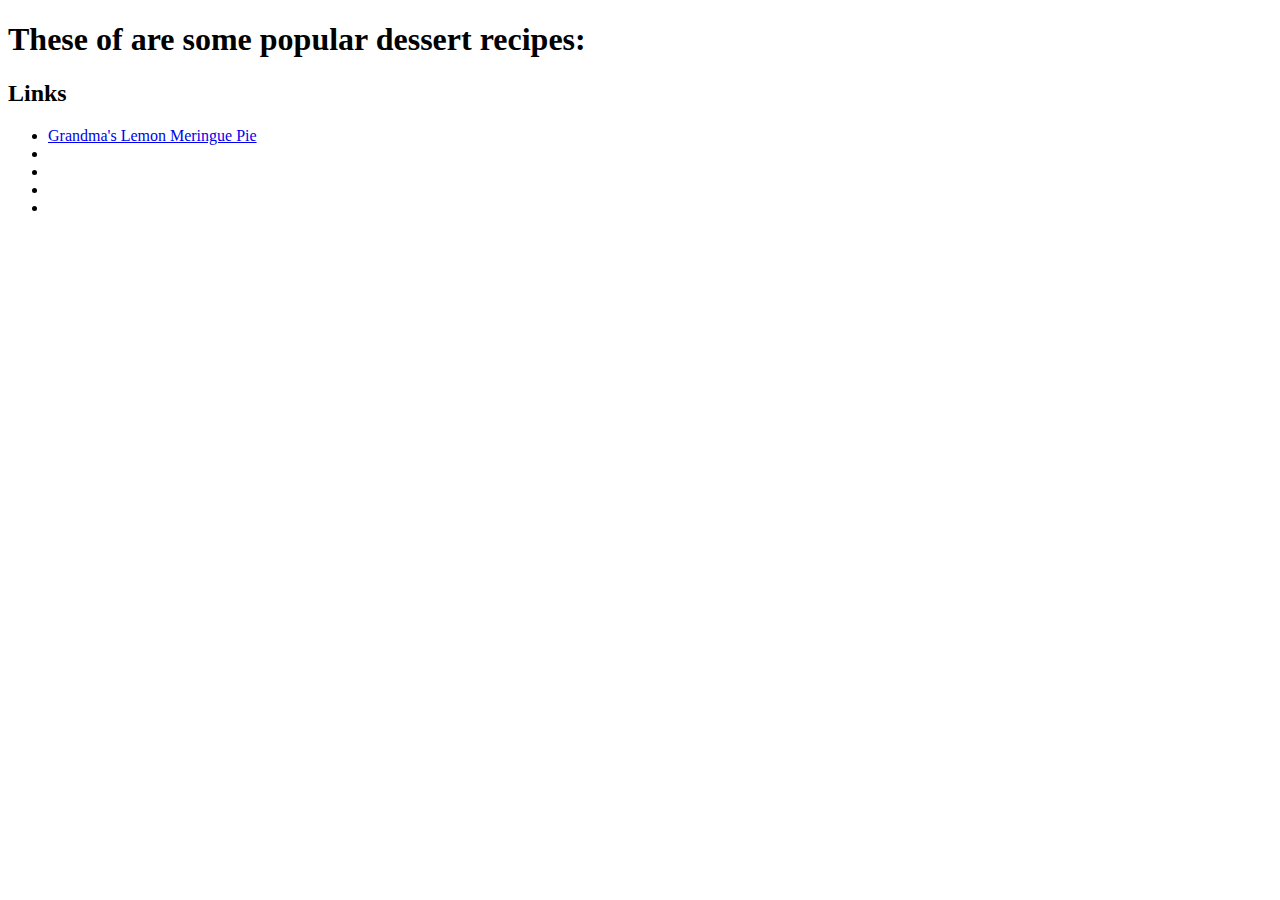
==== index.html @ 48e07a42 "add unordered list" ====
<!DOCTYPE html>
<html lang="en">

<head>
    <meta charset="UTF-8">
    <meta http-equiv="X-UA-Compatible" content="IE=edge">
    <meta name="viewport" content="width=device-width, initial-scale=1.0">
    <title>Document</title>
</head>

<body>
    <h1>These of are some popular dessert recipes:</h1>
    <h2>Links</h2>

    <ul>
        <li> <a href="./pie.html">Grandma's Lemon Meringue Pie</a></li>
        <li></li>
        <li></li>
        <li></li>
        <li></li>
    </ul>

</body>
</html>
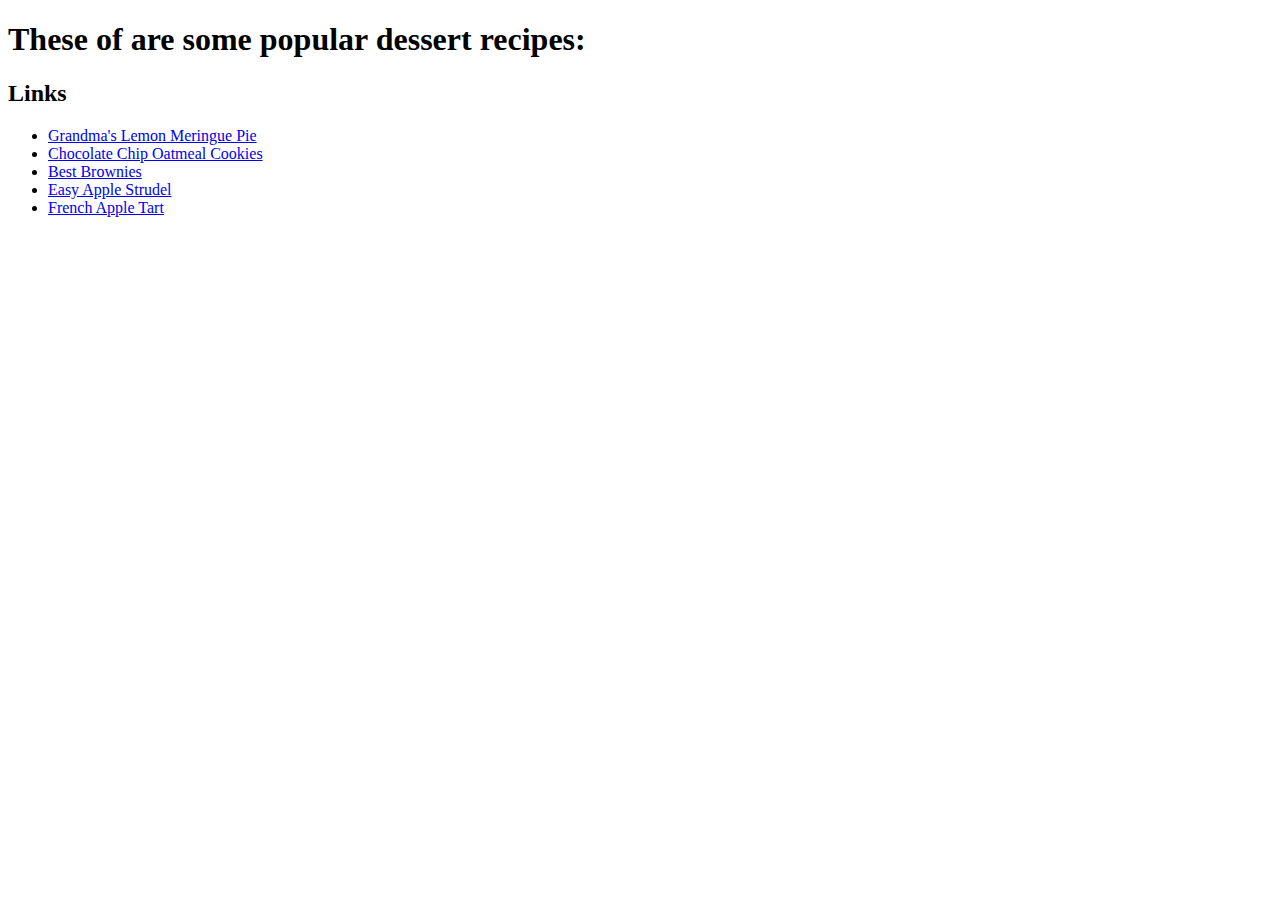
==== commit f9aee89f: "add links on index.html" ====
--- a/index.html
+++ b/index.html
@@ -13,11 +13,11 @@
     <h2>Links</h2>
 
     <ul>
-        <li> <a href="./pie.html">Grandma's Lemon Meringue Pie</a></li>
-        <li></li>
-        <li></li>
-        <li></li>
-        <li></li>
+        <li><a href="./pie.html">Grandma's Lemon Meringue Pie</a></li>
+        <li><a href="https://www.allrecipes.com/recipe/24445/chewy-chocolate-chip-oatmeal-cookies/" target="_blank">Chocolate Chip Oatmeal Cookies</a></li>
+        <li><a href="https://www.allrecipes.com/recipe/10549/best-brownies/" target="_blank">Best Brownies</a></li>
+        <li><a href=" https://www.allrecipes.com/recipe/47821/easy-apple-strudel/" target="_blank">Easy Apple Strudel</a></li>
+        <li><a href="https://www.allrecipes.com/recipe/77874/french-apple-tart-tarte-de-pommes-a-la-normande/ " target="_blank"> French Apple Tart</a></li>
     </ul>
 
 </body>
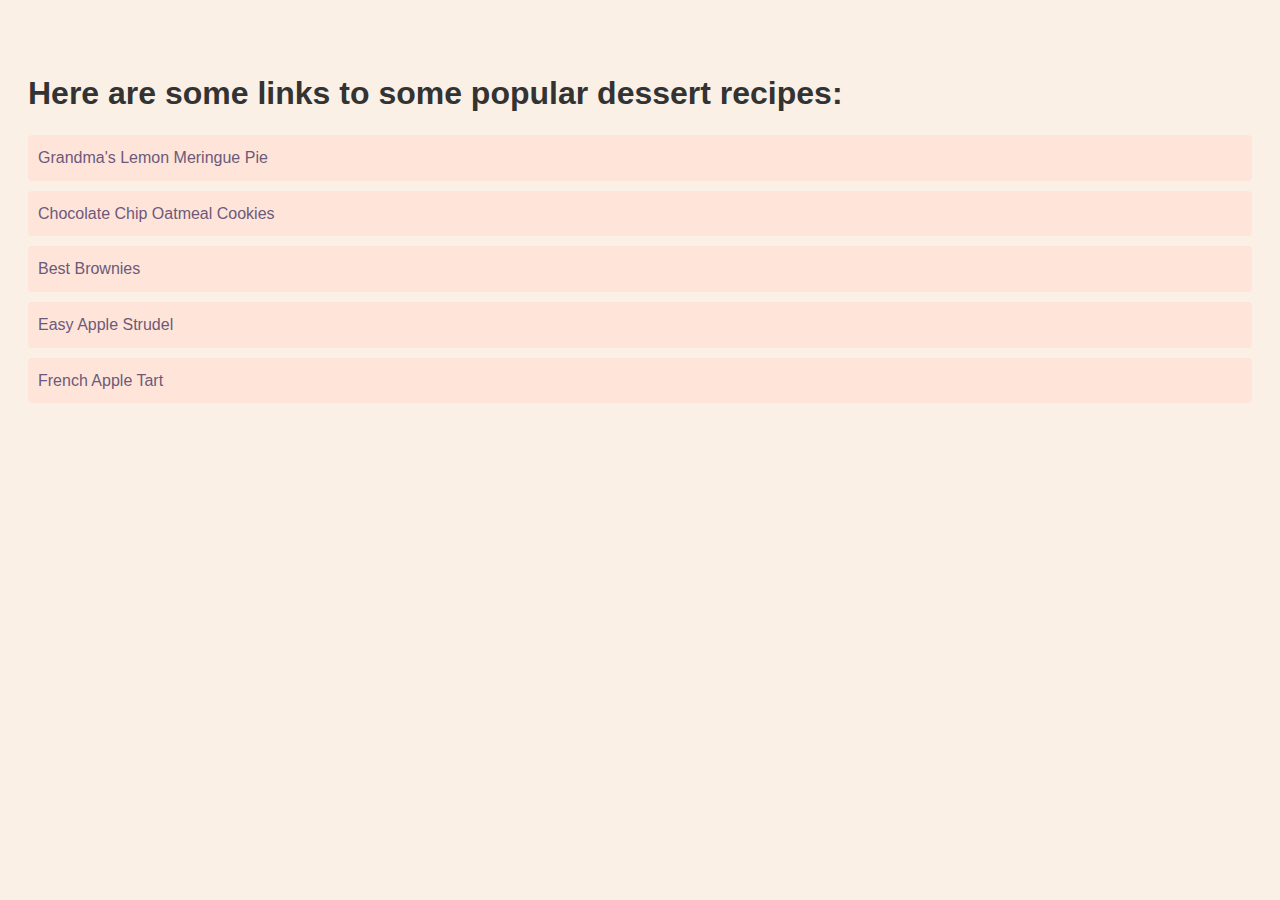
==== commit dfd0498f: "add id for top list bullet styling" ====
--- a/index.html
+++ b/index.html
@@ -5,15 +5,15 @@
     <meta charset="UTF-8">
     <meta http-equiv="X-UA-Compatible" content="IE=edge">
     <meta name="viewport" content="width=device-width, initial-scale=1.0">
-    <title>Document</title>
+    <title>My Favorite Desserts</title>
+    <link rel="stylesheet" href="index.css">
 </head>
 
 <body>
-    <h1>These of are some popular dessert recipes:</h1>
-    <h2>Links</h2>
+    <h2>Here are some links to some popular dessert recipes:</h2>
 
     <ul>
-        <li><a href="./pie.html">Grandma's Lemon Meringue Pie</a></li>
+        <li><a href="./pie.html" target="_blank">Grandma's Lemon Meringue Pie</a></li>
         <li><a href="https://www.allrecipes.com/recipe/24445/chewy-chocolate-chip-oatmeal-cookies/" target="_blank">Chocolate Chip Oatmeal Cookies</a></li>
         <li><a href="https://www.allrecipes.com/recipe/10549/best-brownies/" target="_blank">Best Brownies</a></li>
         <li><a href=" https://www.allrecipes.com/recipe/47821/easy-apple-strudel/" target="_blank">Easy Apple Strudel</a></li>
--- a/index.css
+++ b/index.css
@@ -0,0 +1,51 @@
+/* Global Styles */
+body {
+    background-color: #FAF0E6; /* a warm beige background for a cozy vibe */
+    font-family: 'Arial', sans-serif; /* a simple and clean typeface */
+    color: #4F4F4F; /* dark gray color for readability */
+    line-height: 1.6;
+    padding: 20px;
+}
+
+/* Header Styles */
+h1, h2 {
+    color: #333333; /* a deeper gray for header contrast */
+}
+
+h1 {
+    font-size: 2.5em;
+    margin-bottom: 20px;
+}
+
+h2 {
+    font-size: 2em;
+    margin-top: 40px;
+    margin-bottom: 10px;
+}
+
+/* Link Styles */
+a {
+    color: #6D597A; /* a muted purple */
+    text-decoration: none;
+}
+
+a:hover {
+    color: #B565A7; /* a brighter purple for hover */
+}
+
+/* List Styles */
+ul {
+    list-style-type: none;
+    padding: 0;
+}
+
+ul li {
+    background-color: #FFE5D9; /* a light peach background for each list item */
+    border-radius: 4px;
+    padding: 10px;
+    margin-bottom: 10px;
+}
+
+ul li:hover {
+    background-color: #FFD1BA; /* a slightly darker peach on hover */
+}
